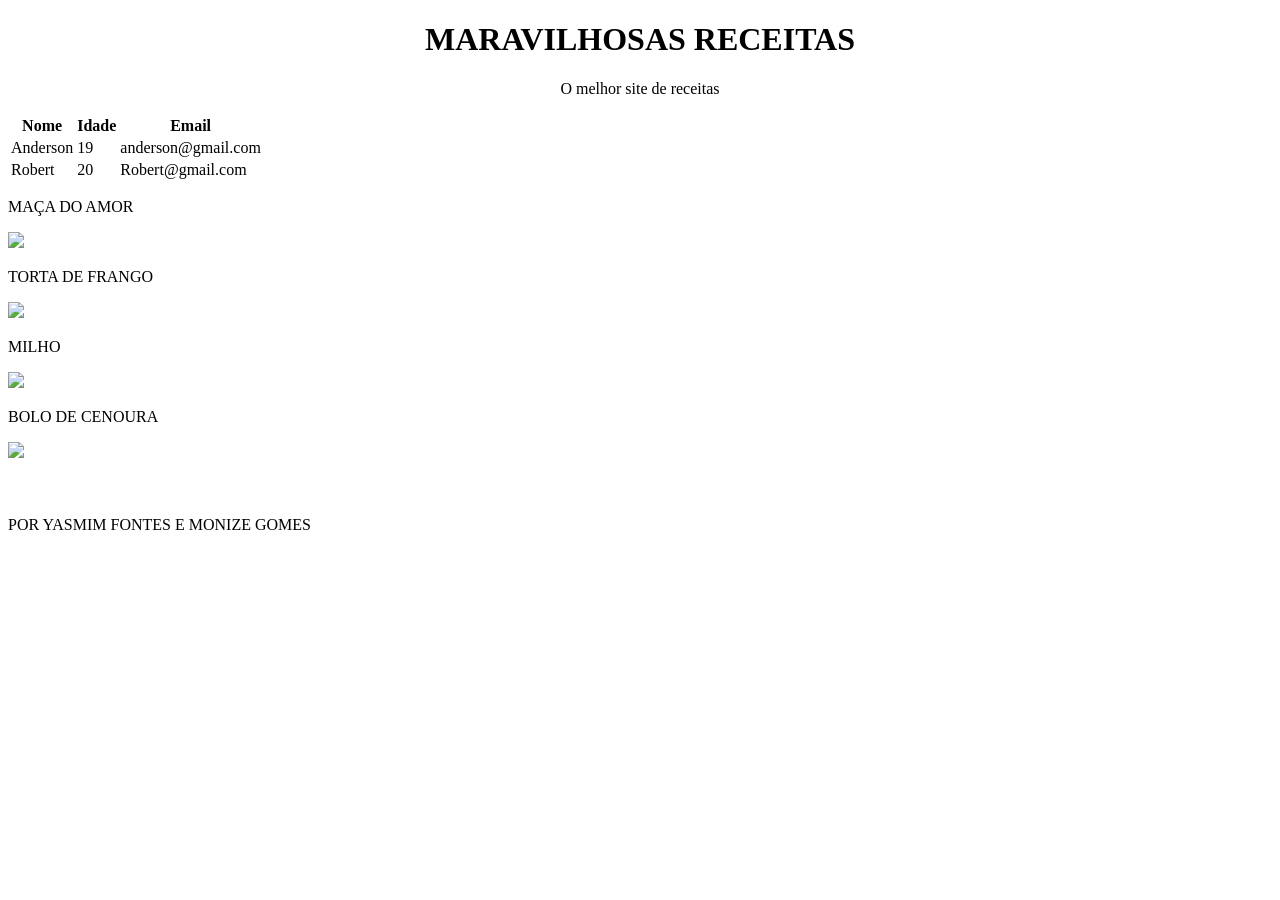
==== aula1_3bi.html @ 709ac2ea "Add files via upload" ====
<!DOCTYPE html>
<html lang="pt-br">
  
    <head>
        <meta charset="utf-8">
        <title>RECEITAS</title>
        
    </head>

    <body>
        <center>
        <header>
            <h1>MARAVILHOSAS RECEITAS</h1>
        </header>

        <main>
            <p>
                O melhor site de receitas 
            </p> 
        </center>
        <table>
            <tr>
                <th>Nome</th>
                <th>Idade</th>
                <th>Email</th>
            </tr>
            <tr>
                <td>Anderson</td>
                <td> 19</td>
                <td>anderson@gmail.com</td>
            
            </tr>
            <tr>
                <td>Robert</td>
                <td>20</td>
                <td>Robert@gmail.com</td>
            
            </tr>
            </table>
        <p>MAÇA DO AMOR</p>
            <a href="https://www.tudogostoso.com.br/receita/90499-maca-do-amor-facil-e-perfeita.html">  
            <img src="https://static.itdg.com.br/images/640-360/4a4dd44049f3bc1a780625fa888e66f4/maca-do-amor.jpg">
            </a>

          <p>TORTA DE FRANGO</p>
            <a href="https://www.tudogostoso.com.br/receita/1282-torta-de-frango.html">  
                <img src="https://static.itdg.com.br/images/640-360/9fdb7c8f39a0159c559e36e665673301/317634-original.jpg">
            </a>
            <p>MILHO</p>
            <a href="https://www.tudogostoso.com.br/receita/180723-milho-cozido.html">  
                <img src="https://static.itdg.com.br/images/640-360/1c5e6e1c73eca5774dee2ed1cd5f8c70/354057-original.jpg">
            </a>

            <p>BOLO DE CENOURA</p>
            <a href="https://www.tudogostoso.com.br/receita/23-bolo-de-cenoura.html">  
                <img src="https://static.itdg.com.br/images/640-360/d290bc79bcad112ee9095604e45eb262/365326-original.jpg">
            </a>
        </main>
        <br>
        <br>
        <br>
        <br>
        <footer> POR YASMIM FONTES E MONIZE GOMES
    </body>

</html>
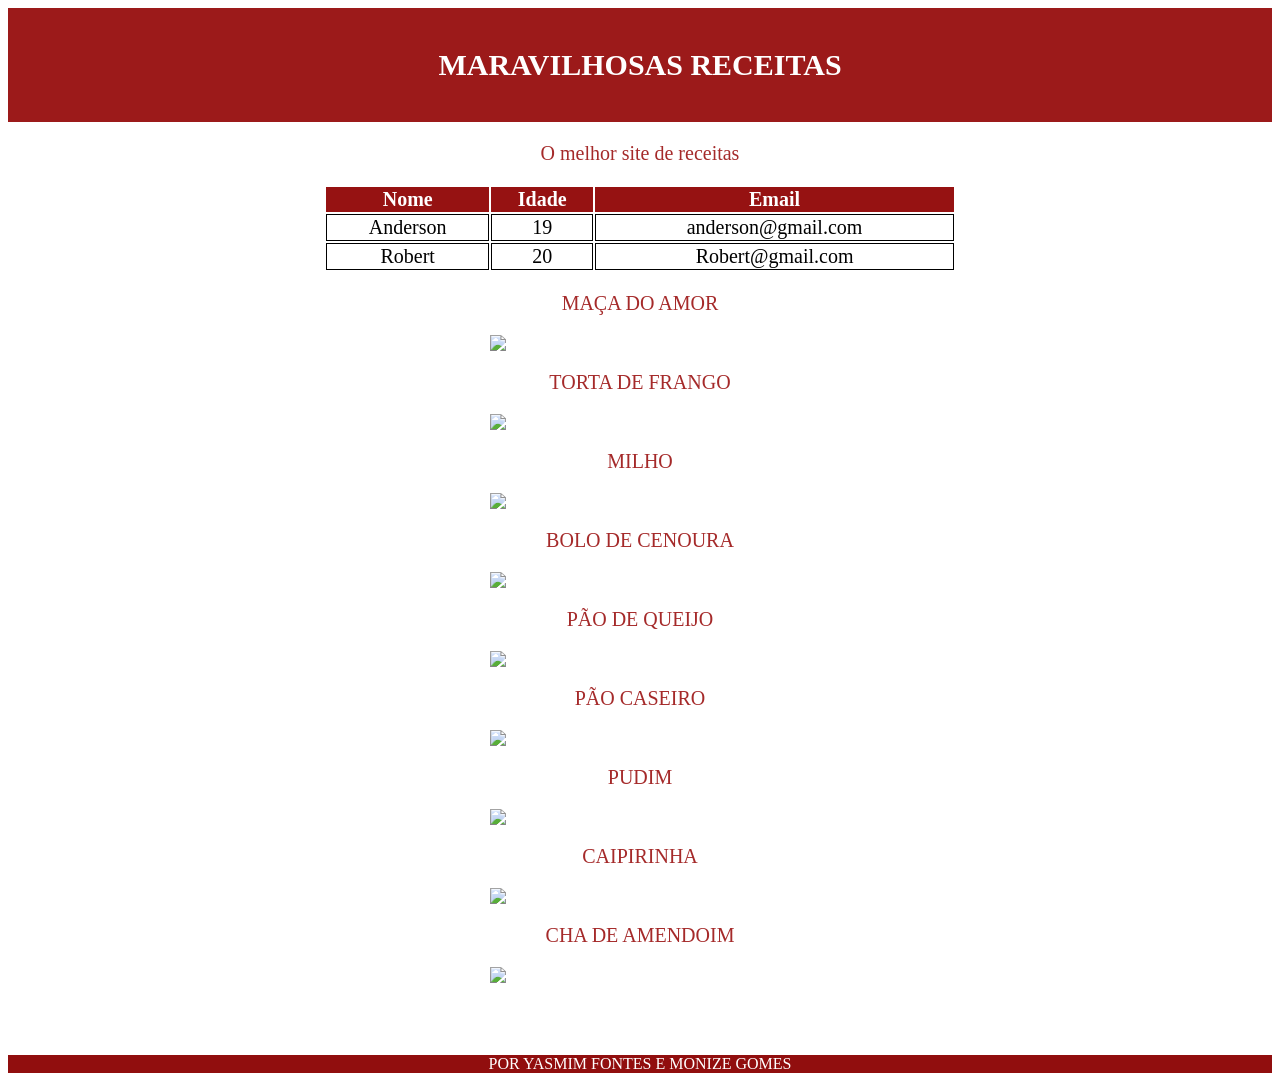
==== commit 530d5389: "Add files via upload" ====
--- a/aula1_3bi.html
+++ b/aula1_3bi.html
@@ -4,6 +4,7 @@
     <head>
         <meta charset="utf-8">
         <title>RECEITAS</title>
+        <link rel="stylesheet" href="style.css">
         
     </head>
 
@@ -37,6 +38,7 @@
             
             </tr>
             </table>
+         
         <p>MAÇA DO AMOR</p>
             <a href="https://www.tudogostoso.com.br/receita/90499-maca-do-amor-facil-e-perfeita.html">  
             <img src="https://static.itdg.com.br/images/640-360/4a4dd44049f3bc1a780625fa888e66f4/maca-do-amor.jpg">
@@ -55,7 +57,29 @@
             <a href="https://www.tudogostoso.com.br/receita/23-bolo-de-cenoura.html">  
                 <img src="https://static.itdg.com.br/images/640-360/d290bc79bcad112ee9095604e45eb262/365326-original.jpg">
             </a>
+            <p>PÃO DE QUEIJO</p>
+            <a href="https://www.tudogostoso.com.br/receita/69468-pao-de-queijo-facil-e-delicioso.html">  
+                <img src="https://static.itdg.com.br/images/640-360/dfc5a3f918dc30f32747b44cd3a18712/pao-de-queijo-facil-e-delicioso-3-.jpg">
+            </a>
+            <p>PÃO CASEIRO</p>
+            <a href="https://www.tudogostoso.com.br/receita/178357-pao-caseiro.html">  
+                <img src="https://static.itdg.com.br/images/640-360/2349a3d015816d69cea2800988f265c1/shutterstock-1982041268.jpg">
+            </a>
+            <p>PUDIM</p>
+            <a href="https://www.tudogostoso.com.br/receita/31593-pudim-de-leite-condensado.html">  
+                <img src="https://static.itdg.com.br/images/640-360/d1307a2e17cda187df76b78cfd3ac464/shutterstock-2322251819-1-.jpg">
+            </a>
+            <p>CAIPIRINHA</p>
+            <a href="https://www.tudogostoso.com.br/receita/128825-caipirinha-original.html">  
+                <img src="https://static.itdg.com.br/images/640-360/82a28aad77a013831d5c0ca43544eedc/319875-original.jpg">
+            </a>
+            <p>CHA DE AMENDOIM</p>
+            <a href="https://www.tudogostoso.com.br/receita/11696-cha-de-amendoim.html">  
+                <img src="https://static.itdg.com.br/images/640-360/99e391a699725114eaa08370681c7d2f/cha-de-amendoim-yasmin.jpg">
+            </a>
+
         </main>
+  
         <br>
         <br>
         <br>
--- a/style.css
+++ b/style.css
@@ -0,0 +1,54 @@
+header {
+    background-color: rgb(156, 26, 26);
+    color: white;
+    text-align: center;
+    padding: 20px;
+}
+
+h1 {
+    font-size: 30px;
+}
+
+p {
+    color: brown;
+    text-align: center;
+    font-size: 20px;
+}
+
+table {
+    width: 50%;
+    margin: auto;
+}
+
+th {
+    background-color: rgb(150, 18, 18);
+    color: white;
+    font-size: 20px;
+}
+
+td {
+    border: 1px solid black;
+    text-align: center;
+    font-size: 20px;
+}
+
+img {
+    width: 300px;
+    display: block;
+    margin: auto;
+}
+
+
+a:hover img {
+    width: 320px;
+}
+.receitas {
+    display: flex;
+    gap: 20px;
+}
+
+footer {
+    background-color: rgb(145, 14, 14);
+    color: white;
+    text-align: center;
+}
